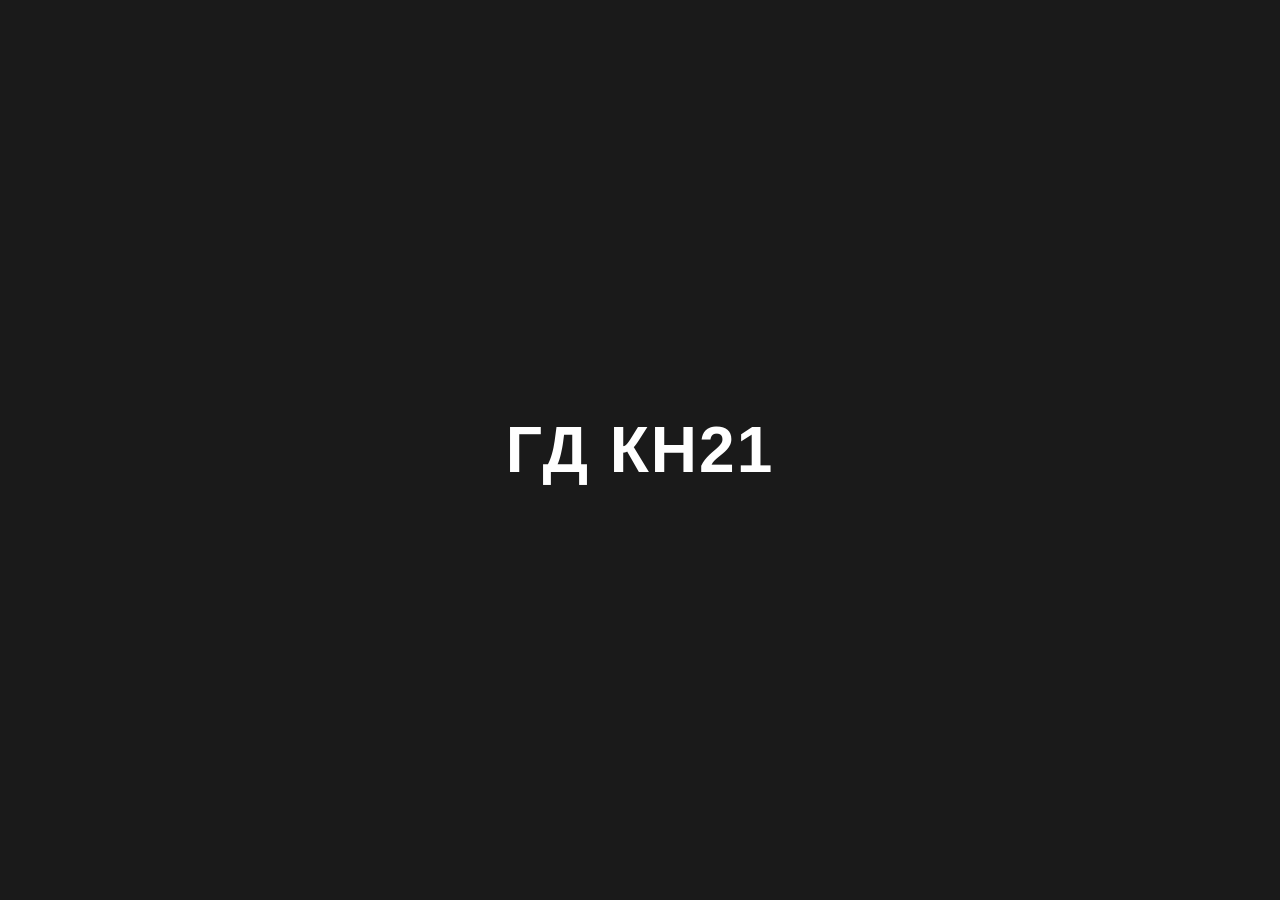
==== index.html @ 1b97640e "1" ====
<!DOCTYPE html>
<html lang="ru">
<head>
    <meta charset="UTF-8">
    <meta name="viewport" content="width=device-width, initial-scale=1.0">
    <title>ГД КН21</title>
    <style>
        * {
            margin: 0;
            padding: 0;
            box-sizing: border-box;
        }
        
        body {
            background-color: #1a1a1a;
            display: flex;
            justify-content: center;
            align-items: center;
            min-height: 100vh;
            font-family: Arial, sans-serif;
        }
        
        .container {
            text-align: center;
        }
        
        h1 {
            color: #ffffff;
            font-size: 4rem;
            letter-spacing: 2px;
        }
    </style>
</head>
<body>
    <div class="container">
        <h1>ГД КН21</h1>
    </div>
</body>
</html>
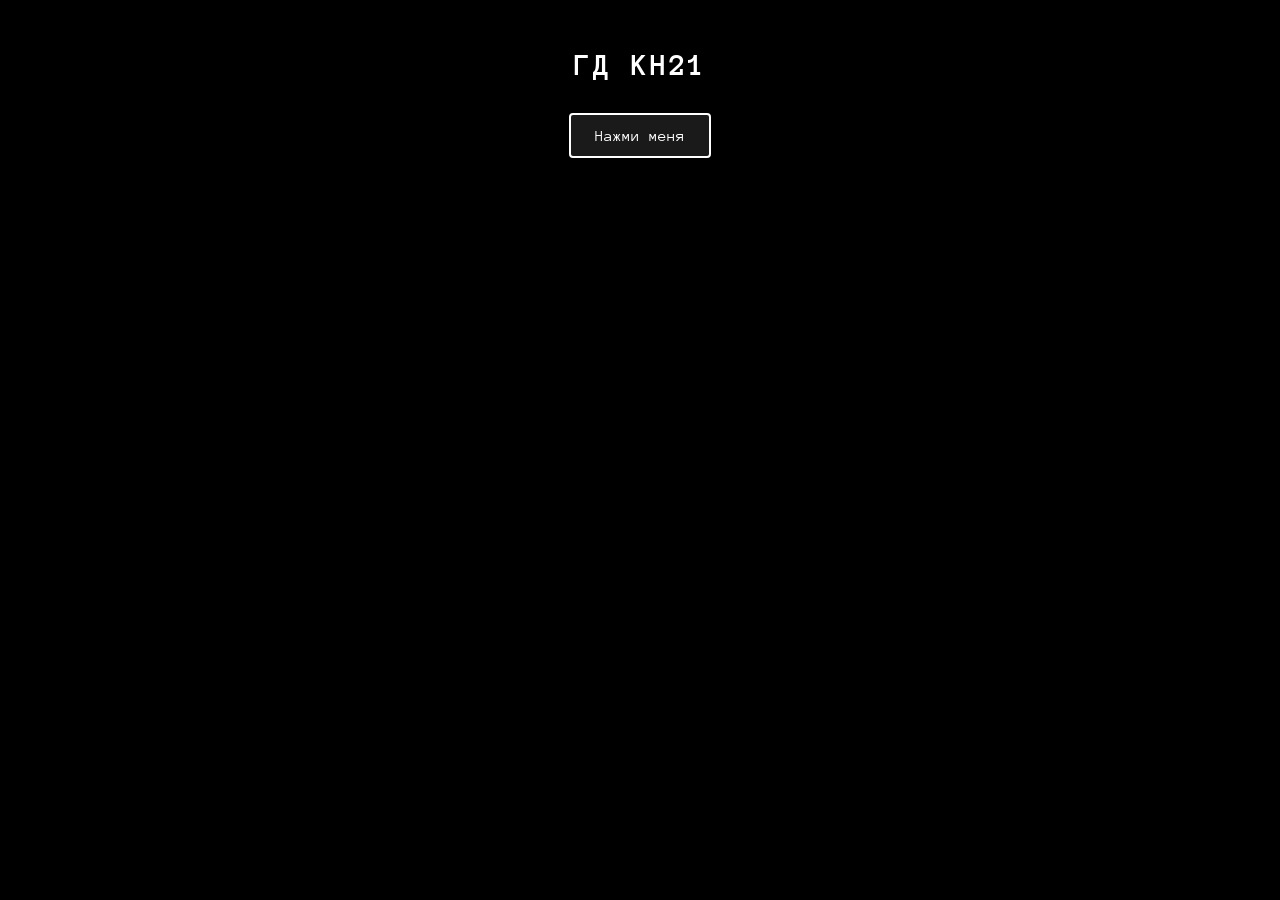
==== commit f37f77f2: "style" ====
--- a/index.html
+++ b/index.html
@@ -4,36 +4,16 @@
     <meta charset="UTF-8">
     <meta name="viewport" content="width=device-width, initial-scale=1.0">
     <title>ГД КН21</title>
-    <style>
-        * {
-            margin: 0;
-            padding: 0;
-            box-sizing: border-box;
-        }
-        
-        body {
-            background-color: #1a1a1a;
-            display: flex;
-            justify-content: center;
-            align-items: center;
-            min-height: 100vh;
-            font-family: Arial, sans-serif;
-        }
-        
-        .container {
-            text-align: center;
-        }
-        
-        h1 {
-            color: #ffffff;
-            font-size: 4rem;
-            letter-spacing: 2px;
-        }
-    </style>
+    <!-- Anonymous Pro font from Google Fonts -->
+    <link href="https://fonts.googleapis.com/css2?family=Anonymous+Pro:wght@400;700&display=swap" rel="stylesheet">
+    <!-- External stylesheet -->
+    <link rel="stylesheet" href="style.css">
+
 </head>
 <body>
     <div class="container">
         <h1>ГД КН21</h1>
+        <button class="btn">Нажми меня</button>
     </div>
 </body>
 </html>
--- a/style.css
+++ b/style.css
@@ -0,0 +1,63 @@
+/* global reset */
+* {
+    margin: 0;
+    padding: 0;
+    box-sizing: border-box;
+}
+
+body {
+    /* background image file named logobg2 (extension to be added) */
+    background: url('logobg2.jpg') center/cover no-repeat fixed #000;
+    display: flex;
+    justify-content: center;
+    align-items: flex-start;
+    min-height: 100vh;
+    font-family: 'Anonymous Pro', monospace;
+    padding-top: 3rem;
+    overflow-x: hidden;
+}
+
+.container {
+    text-align: center;
+}
+
+h1 {
+    color: #ffffff;
+    font-size: 2rem;
+    letter-spacing: 2px;
+    opacity: 0;
+    animation: drop 1s ease-out forwards;
+}
+
+@keyframes drop {
+    from {
+        transform: translateY(-100px);
+        opacity: 0;
+    }
+    to {
+        transform: translateY(0);
+        opacity: 1;
+    }
+}
+
+.btn {
+    margin-top: 2rem;
+    padding: 0.75rem 1.5rem;
+    font-size: 1rem;
+    font-family: inherit;
+    color: #fff;
+    background: rgba(255,255,255,0.1);
+    border: 2px solid #fff;
+    border-radius: 4px;
+    cursor: pointer;
+    transition: background 0.3s, transform 0.2s;
+}
+
+.btn:hover {
+    background: rgba(255,255,255,0.2);
+    transform: translateY(-2px);
+}
+
+.btn:active {
+    transform: translateY(0);
+}
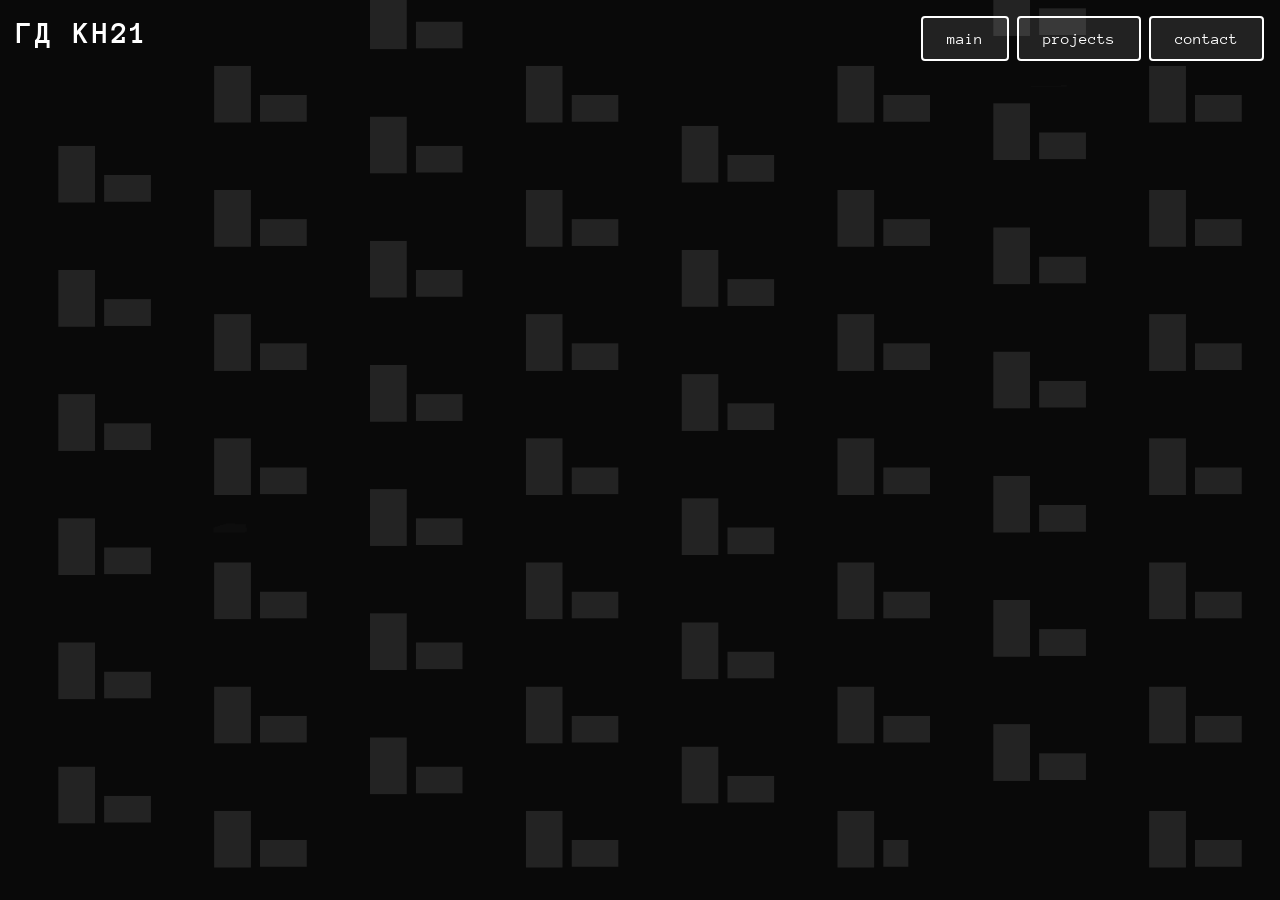
==== commit f8301e18: "buttons" ====
--- a/index.html
+++ b/index.html
@@ -4,16 +4,18 @@
     <meta charset="UTF-8">
     <meta name="viewport" content="width=device-width, initial-scale=1.0">
     <title>ГД КН21</title>
-    <!-- Anonymous Pro font from Google Fonts -->
     <link href="https://fonts.googleapis.com/css2?family=Anonymous+Pro:wght@400;700&display=swap" rel="stylesheet">
-    <!-- External stylesheet -->
     <link rel="stylesheet" href="style.css">
 
 </head>
 <body>
     <div class="container">
         <h1>ГД КН21</h1>
-        <button class="btn">Нажми меня</button>
     </div>
+    <nav class="nav">
+        <a href="index.html" class="btn">main</a>
+        <a href="page2.html" class="btn">projects</a>
+        <a href="page3.html" class="btn">contact</a>
+    </nav>
 </body>
 </html>
--- a/style.css
+++ b/style.css
@@ -6,19 +6,24 @@
 }
 
 body {
-    /* background image file named logobg2 (extension to be added) */
-    background: url('logobg2.jpg') center/cover no-repeat fixed #000;
+    /* background LOGOBG2.png on every page */
+    background: url('LOGOBG2.png') center/cover no-repeat fixed #000;
     display: flex;
-    justify-content: center;
+    justify-content: flex-start;
     align-items: flex-start;
     min-height: 100vh;
     font-family: 'Anonymous Pro', monospace;
-    padding-top: 3rem;
+    padding: 1rem;
     overflow-x: hidden;
 }
 
 .container {
-    text-align: center;
+    position: absolute;
+    top: 1rem;
+    left: 1rem;
+    text-align: left;
+    margin: 0;
+    padding: 0;
 }
 
 h1 {
@@ -41,7 +46,8 @@
 }
 
 .btn {
-    margin-top: 2rem;
+    /* reset default button/link spacing */
+    margin: 0;
     padding: 0.75rem 1.5rem;
     font-size: 1rem;
     font-family: inherit;
@@ -50,7 +56,18 @@
     border: 2px solid #fff;
     border-radius: 4px;
     cursor: pointer;
+    text-decoration: none;
+    display: inline-block;
     transition: background 0.3s, transform 0.2s;
+}
+
+/* navigation container in upper right */
+.nav {
+    position: absolute;
+    top: 1rem;
+    right: 1rem;
+    display: flex;
+    gap: 0.5rem;
 }
 
 .btn:hover {
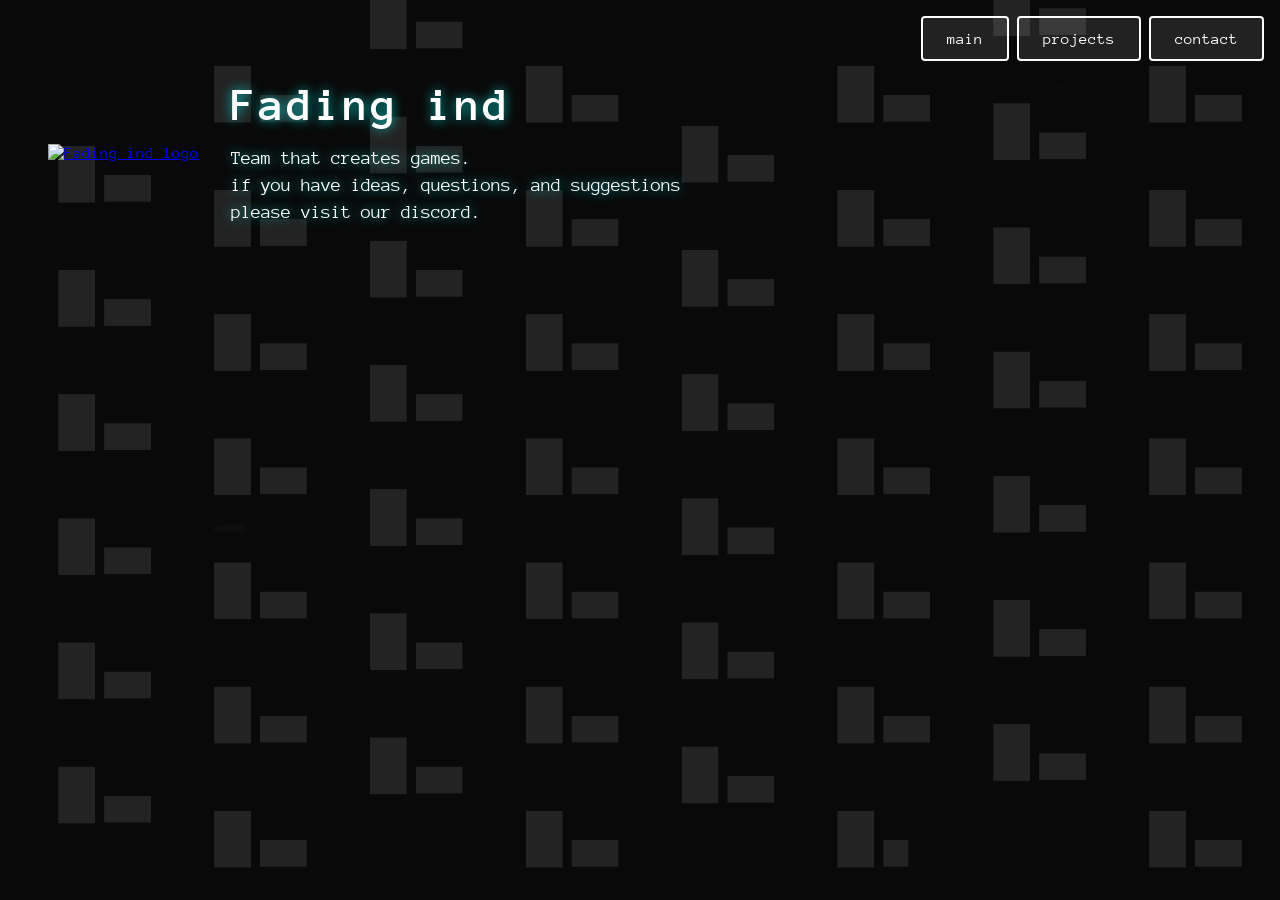
==== commit 550a267b: "final" ====
--- a/index.html
+++ b/index.html
@@ -9,8 +9,16 @@
 
 </head>
 <body>
-    <div class="container">
-        <h1>ГД КН21</h1>
+    <!-- hero section with large logo and text (logo itself теперь ссылка) -->
+    <div class="hero">
+        <a href="https://fading-ind.itch.io/" class="hero-logo" target="_blank" rel="noopener noreferrer">
+            <img src="logo.png" alt="Fading ind logo">
+        </a>
+        <div class="hero-text">
+            <h1>Fading ind</h1>
+            <p>Team that creates games.<br>
+            if you have ideas, questions, and suggestions please visit our discord.</p>
+        </div>
     </div>
     <nav class="nav">
         <a href="index.html" class="btn">main</a>
--- a/style.css
+++ b/style.css
@@ -20,11 +20,37 @@
 .container {
     position: absolute;
     top: 1rem;
-    left: 1rem;
+    left: 4.5rem; /* сдвиг вправо чтобы освободить место для логотипа */
     text-align: left;
     margin: 0;
     padding: 0;
 }
+
+/* логотип в левом верхнем углу */
+.site-logo {
+    position: absolute;
+    top: 0.75rem;
+    left: 0.75rem;
+    width: 3rem;
+    height: 3rem;
+    display: block;
+    z-index: 150;
+    transition: transform 0.2s ease, box-shadow 0.2s ease;
+}
+
+.site-logo img {
+    width: 100%;
+    height: 100%;
+    display: block;
+}
+
+.site-logo:hover {
+    transform: scale(1.1);
+    box-shadow: 0 0 6px #0ff, 0 0 12px #f0f;
+    border: 2px solid #0ff;
+    border-radius: 4px;
+}
+
 
 h1 {
     color: #ffffff;
@@ -43,6 +69,12 @@
         transform: translateY(0);
         opacity: 1;
     }
+}
+
+/* button entrance animation (used on load) */
+@keyframes btn-appear {
+    from { opacity: 0; transform: translateY(-20px) scale(0.9); }
+    to   { opacity: 1; transform: translateY(0) scale(1); }
 }
 
 .btn {
@@ -58,7 +90,9 @@
     cursor: pointer;
     text-decoration: none;
     display: inline-block;
-    transition: background 0.3s, transform 0.2s;
+    transition: background 0.3s, transform 0.2s, box-shadow 0.2s;
+    opacity: 0;
+    animation: btn-appear 0.5s ease-out forwards;
 }
 
 /* navigation container in upper right */
@@ -68,13 +102,250 @@
     right: 1rem;
     display: flex;
     gap: 0.5rem;
-}
+    z-index: 100;
+}
+
+.nav .btn {
+    animation: btn-appear 0.5s ease-out forwards;
+}
+.nav .btn:nth-child(1) { animation-delay: 0.1s; }
+.nav .btn:nth-child(2) { animation-delay: 0.2s; }
+.nav .btn:nth-child(3) { animation-delay: 0.3s; }
 
 .btn:hover {
-    background: rgba(255,255,255,0.2);
-    transform: translateY(-2px);
+    background: rgba(0,255,255,0.2);
+    transform: translateY(-2px) scale(1.05);
+    box-shadow: 0 0 8px cyan, 0 0 16px magenta;
 }
 
 .btn:active {
-    transform: translateY(0);
-}
+    transform: translateY(0) scale(0.98);
+    box-shadow: 0 0 4px cyan;
+}
+
+.projects-container {
+    position: fixed;
+    top: 0;
+    left: 0;
+    width: 100%;
+    min-height: 100vh;
+    display: flex;
+    flex-direction: column;
+    justify-content: center;
+    align-items: center;
+    padding: 2rem;
+    padding-top: 8rem;
+    z-index: 1;
+}
+
+.projects-container h1 {
+    color: #ffffff;
+    font-size: 2.5rem;
+    margin-bottom: 3rem;
+    text-align: center;
+    letter-spacing: 2px;
+    opacity: 1;
+    animation: none;
+    text-shadow: 0 0 10px rgba(0, 255, 255, 0.5);
+}
+
+.projects-grid {
+    display: grid;
+    grid-template-columns: repeat(auto-fit, minmax(280px, 1fr));
+    gap: 2rem;
+    max-width: 1200px;
+    width: 100%;
+}
+
+.project-card {
+    background: rgba(255, 255, 255, 0.05);
+    border: 2px solid rgba(0, 255, 255, 0.3);
+    border-radius: 8px;
+    overflow: hidden;
+    text-align: center;
+    transition: all 0.3s ease;
+    cursor: pointer;
+    display: flex;
+    flex-direction: column;
+    animation: fadeInUp 0.6s ease-out forwards;
+    opacity: 0;
+}
+
+.card-image {
+    width: 100%;
+    height: 140px;
+    overflow: hidden;
+    background: rgba(0, 0, 0, 0.3);
+    display: flex;
+    align-items: center;
+    justify-content: center;
+}
+
+.card-image img {
+    width: 100%;
+    height: 100%;
+    object-fit: contain;
+    transition: transform 0.3s ease;
+}
+
+.project-card:hover .card-image img {
+    transform: scale(1.1);
+}
+
+.card-content {
+    padding: 1.5rem;
+    flex: 1;
+    display: flex;
+    flex-direction: column;
+    justify-content: center;
+}
+
+.project-card:nth-child(1) { animation-delay: 0.2s; }
+.project-card:nth-child(2) { animation-delay: 0.3s; }
+.project-card:nth-child(3) { animation-delay: 0.4s; }
+.project-card:nth-child(4) { animation-delay: 0.5s; }
+
+@keyframes fadeInUp {
+    from {
+        opacity: 0;
+        transform: translateY(30px);
+    }
+    to {
+        opacity: 1;
+        transform: translateY(0);
+    }
+}
+
+.project-card:hover {
+    background: rgba(0, 255, 255, 0.1);
+    border-color: rgba(0, 255, 255, 0.7);
+    transform: translateY(-10px);
+    box-shadow: 0 0 15px rgba(0, 255, 255, 0.4), 0 0 30px rgba(255, 0, 255, 0.2);
+}
+
+.project-card h2 {
+    color: #00ffff;
+    font-size: 1.3rem;
+    margin-bottom: 0.8rem;
+    letter-spacing: 1px;
+}
+
+/* контактный блок */
+.contact-box {
+    position: fixed;
+    top: 50%;
+    left: 50%;
+    transform: translate(-50%, -50%);
+    background: rgba(0, 0, 0, 0.6);
+    padding: 2rem;
+    border: 2px solid #0ff;
+    border-radius: 12px;
+    box-shadow: 0 0 20px rgba(0, 255, 255, 0.4), 0 0 40px rgba(255, 0, 255, 0.2);
+    display: flex;
+    flex-direction: column;
+    align-items: flex-start;
+    gap: 1rem;
+    animation: slideDown 1s ease-out forwards;
+    opacity: 0;
+}
+
+.contact-item {
+    color: #fff;
+    font-size: 1.2rem;
+    letter-spacing: 1px;
+    text-shadow: 0 0 8px rgba(0, 255, 255, 0.7);
+}
+
+@keyframes slideDown {
+    from {
+        opacity: 0;
+        transform: translate(-50%, -60%);
+    }
+    to {
+        opacity: 1;
+        transform: translate(-50%, -50%);
+    }
+}
+
+/* hero section on main page */
+.hero {
+    display: flex;
+    align-items: center;
+    justify-content: center;
+    gap: 2rem;
+    padding: 4rem 2rem;
+    animation: heroAppear 1s ease-out forwards;
+    opacity: 0;
+}
+
+.hero-logo {
+    display: inline-block;
+    transition: transform 0.2s ease, box-shadow 0.2s ease;
+}
+
+.hero-logo img {
+    width: 220px;
+    height: auto;
+}
+
+.hero-logo:hover {
+    transform: scale(1.1);
+    box-shadow: 0 0 8px #0ff, 0 0 16px #f0f;
+}
+
+.hero-text {
+    color: #fff;
+    text-shadow: 0 0 12px rgba(0,255,255,0.7);
+    max-width: 500px;
+}
+
+.hero-text h1 {
+    font-size: 3rem;
+    margin-bottom: 1rem;
+    letter-spacing: 2px;
+}
+
+.hero-text p {
+    font-size: 1.2rem;
+    line-height: 1.4;
+    opacity: 0;
+    animation: textFade 1.2s 0.5s ease-out forwards;
+}
+
+@keyframes heroAppear {
+    from {opacity:0; transform: scale(0.9);} 
+    to {opacity:1; transform: scale(1);} 
+}
+
+@keyframes textFade {
+    from {opacity:0; transform: translateY(20px);} 
+    to {opacity:1; transform: translateY(0);} 
+}
+
+@keyframes logoSpin {
+    from {transform: rotate(0deg);} 
+    to {transform: rotate(360deg);} 
+}
+
+.project-card p {
+    color: rgba(255, 255, 255, 0.8);
+    font-size: 0.95rem;
+    line-height: 1.5;
+}
+
+.project-card .tags {
+    display: flex;
+    flex-wrap: wrap;
+    gap: 0.4rem;
+    margin-bottom: 0.6rem;
+}
+
+.project-card .tags span {
+    background: rgba(0, 255, 255, 0.2);
+    color: #0ff;
+    padding: 0.2rem 0.6rem;
+    border-radius: 4px;
+    font-size: 0.75rem;
+    text-transform: uppercase;
+    letter-spacing: 0.5px;
+}
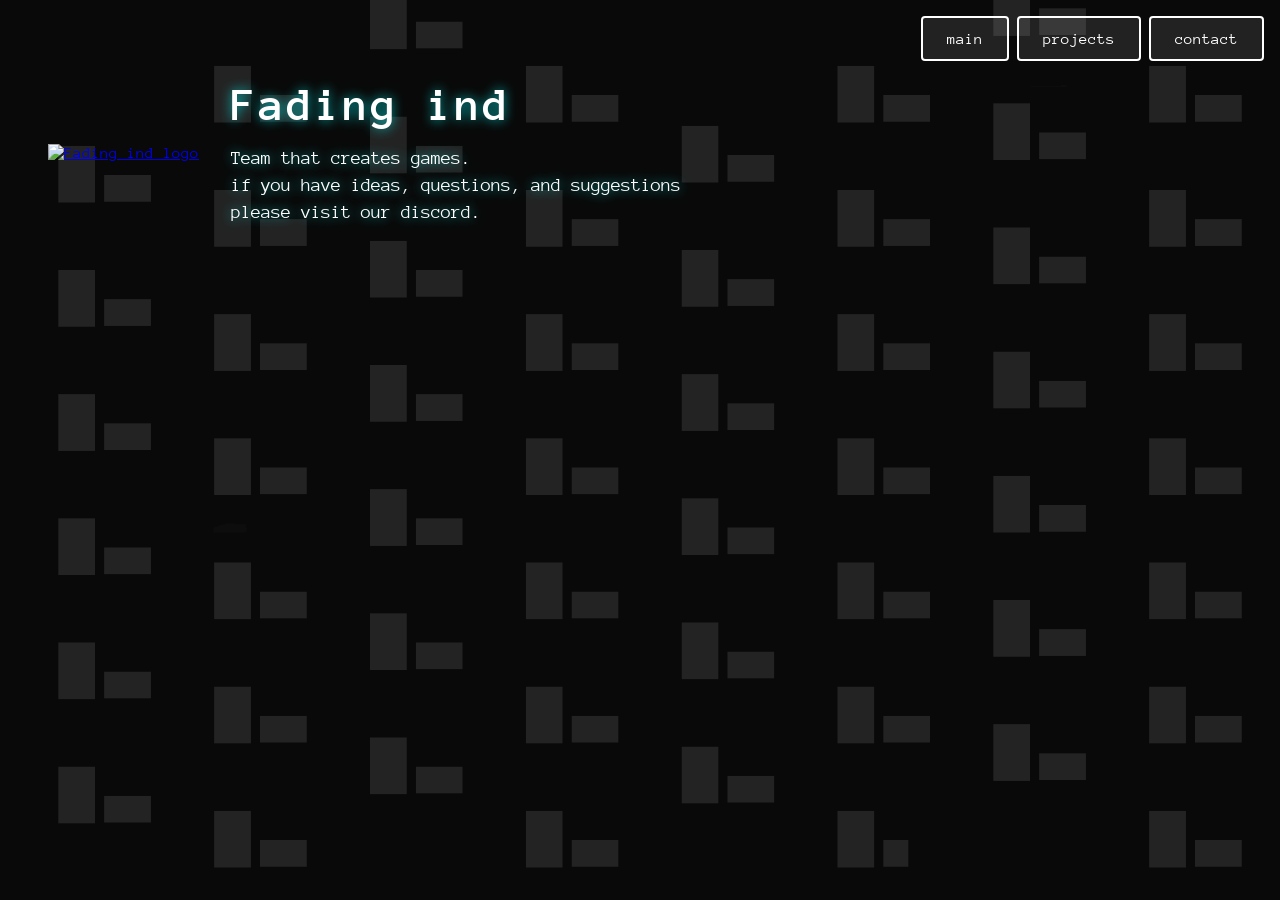
==== commit ca12bd93: "wtf" ====
--- a/index.html
+++ b/index.html
@@ -9,7 +9,6 @@
 
 </head>
 <body>
-    <!-- hero section with large logo and text (logo itself теперь ссылка) -->
     <div class="hero">
         <a href="https://fading-ind.itch.io/" class="hero-logo" target="_blank" rel="noopener noreferrer">
             <img src="logo.png" alt="Fading ind logo">
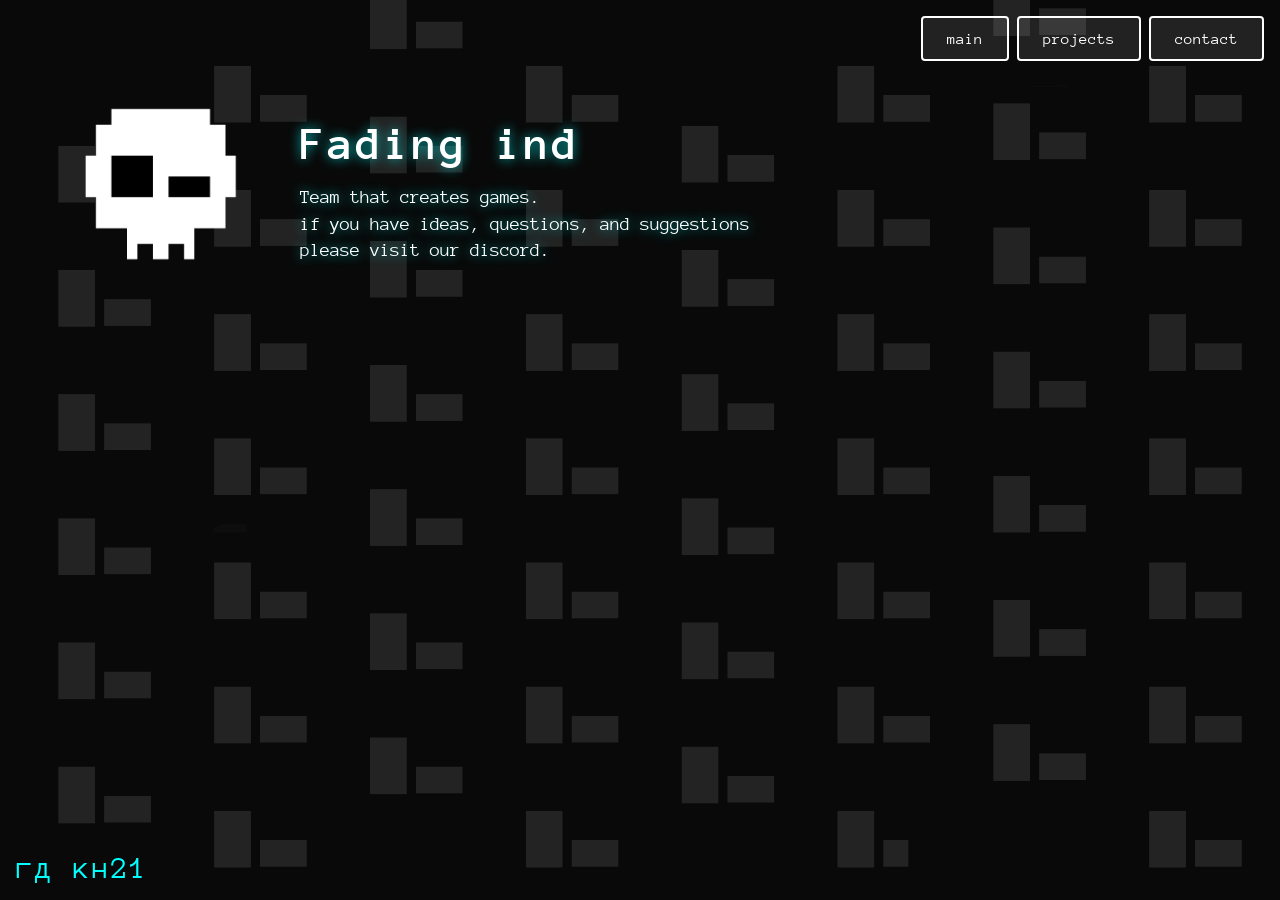
==== commit 1a759b48: "FIX" ====
--- a/index.html
+++ b/index.html
@@ -11,7 +11,7 @@
 <body>
     <div class="hero">
         <a href="https://fading-ind.itch.io/" class="hero-logo" target="_blank" rel="noopener noreferrer">
-            <img src="logo.png" alt="Fading ind logo">
+            <img src="LOGO.png" alt="Fading ind logo">
         </a>
         <div class="hero-text">
             <h1>Fading ind</h1>
@@ -24,5 +24,6 @@
         <a href="page2.html" class="btn">projects</a>
         <a href="page3.html" class="btn">contact</a>
     </nav>
+    <footer class="footer-text">гд кн21</footer>
 </body>
 </html>
--- a/style.css
+++ b/style.css
@@ -1,4 +1,4 @@
-/* global reset */
+
 * {
     margin: 0;
     padding: 0;
@@ -6,7 +6,7 @@
 }
 
 body {
-    /* background LOGOBG2.png on every page */
+    
     background: url('LOGOBG2.png') center/cover no-repeat fixed #000;
     display: flex;
     justify-content: flex-start;
@@ -20,13 +20,13 @@
 .container {
     position: absolute;
     top: 1rem;
-    left: 4.5rem; /* сдвиг вправо чтобы освободить место для логотипа */
+    left: 4.5rem; 
     text-align: left;
     margin: 0;
     padding: 0;
 }
 
-/* логотип в левом верхнем углу */
+
 .site-logo {
     position: absolute;
     top: 0.75rem;
@@ -71,14 +71,14 @@
     }
 }
 
-/* button entrance animation (used on load) */
+
 @keyframes btn-appear {
     from { opacity: 0; transform: translateY(-20px) scale(0.9); }
     to   { opacity: 1; transform: translateY(0) scale(1); }
 }
 
 .btn {
-    /* reset default button/link spacing */
+    
     margin: 0;
     padding: 0.75rem 1.5rem;
     font-size: 1rem;
@@ -95,7 +95,7 @@
     animation: btn-appear 0.5s ease-out forwards;
 }
 
-/* navigation container in upper right */
+
 .nav {
     position: absolute;
     top: 1rem;
@@ -230,7 +230,7 @@
     letter-spacing: 1px;
 }
 
-/* контактный блок */
+
 .contact-box {
     position: fixed;
     top: 50%;
@@ -267,7 +267,7 @@
     }
 }
 
-/* hero section on main page */
+
 .hero {
     display: flex;
     align-items: center;
@@ -348,4 +348,15 @@
     font-size: 0.75rem;
     text-transform: uppercase;
     letter-spacing: 0.5px;
+}
+
+.footer-text {
+    position: fixed;
+    bottom: 1rem;
+    left: 1rem;
+    color: #0ff;
+    font-size: 2rem;
+    font-family: 'Anonymous Pro', monospace;
+    letter-spacing: 2px;
+    z-index: 100;
 }
